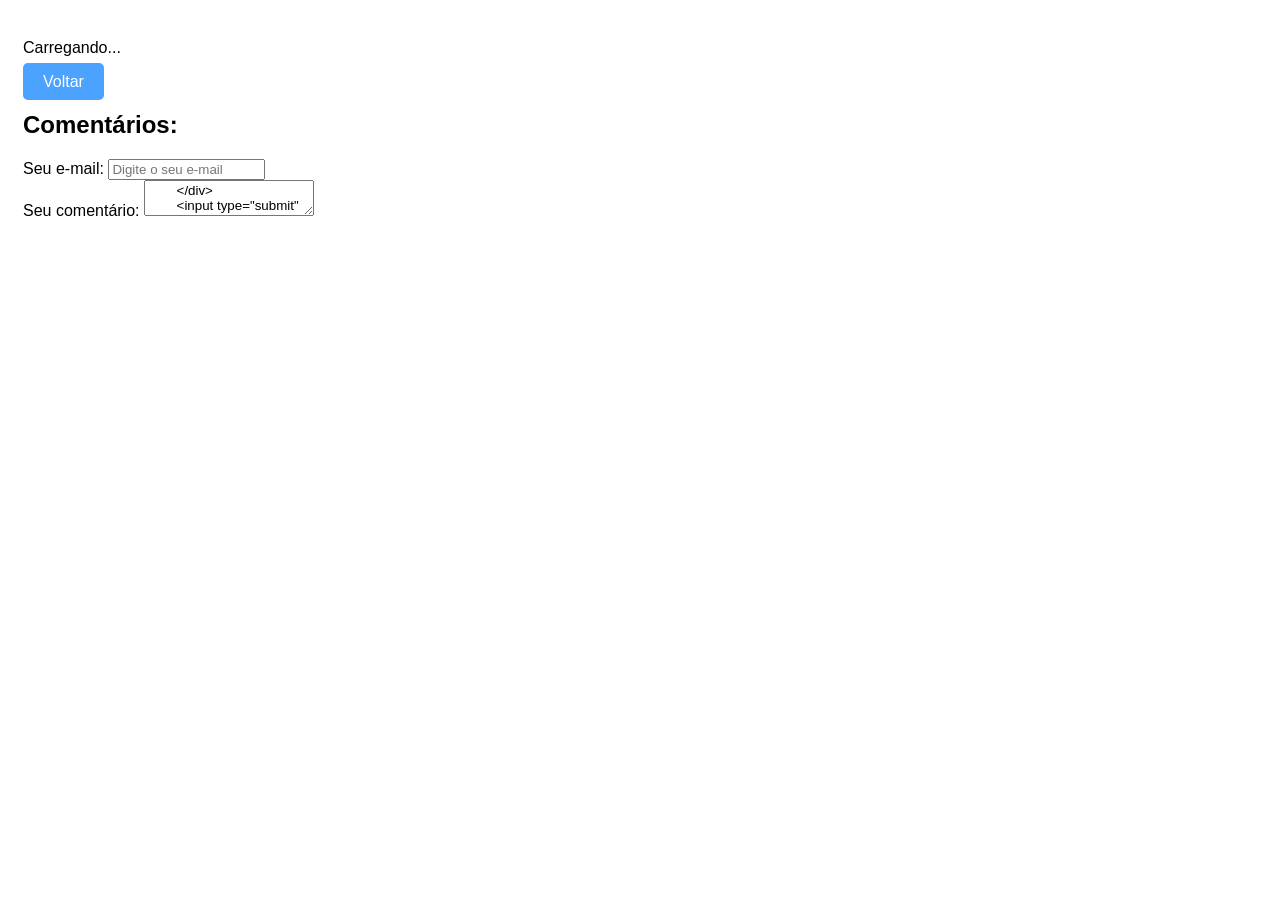
==== fetchhhh/post.html @ c47a5b20 "Third commit" ====
<!DOCTYPE html>
<html lang="en">
  <head>
    <meta charset="UTF-8" />
    <meta http-equiv="X-UA-Compatible" content="IE=edge" />
    <meta name="viewport" content="width=device-width, initial-scale=1.0" />
    <title>Post</title>
    <link rel="stylesheet" href="css/style.css" />
    <script src="js/script.js" defer></script>
  </head>
  <body>
    <p id="loading">Carregando...</p>
    <div id="post" class="hide"></div>
    <a href="index.html">Voltar</a>
    <div id="post-container">
      <h2>Comentários:</h2>
      <form id="comment-form">
        <div>
          <label for="email">Seu e-mail:</label>
          <input
            type="email"
            name="email"
            id="email"
            placeholder="Digite o seu e-mail"
            required
          />
        </div>
        <div>
          <label for="body">Seu comentário:</label>
          <textarea
            type="body"
            name="body"
            id="body"
            placeholder="Digite o seu comentário"
            required
          />
        </div>
        <input type="submit" value="Enviar" />
      </form>
      <div id="coments-container"></div>
    </div>
  </body>
</html>
---- fetchhhh/css/style.css ----
* {
  font-family: Helvetica;
}

body {
  padding: 15px;
}

.hide {
  display: none;
}

a, input[type="submit"] {
  background-color: #007BFF;
  color: white;
  padding: 10px 20px;
  border-radius: 5px;
  text-decoration: none;
  opacity: 0.7;
  font-size: 1rem;
  border: none;
  cursor: pointer;
}

a:hover, input[type="submit"] {
  opacity: 1;
}
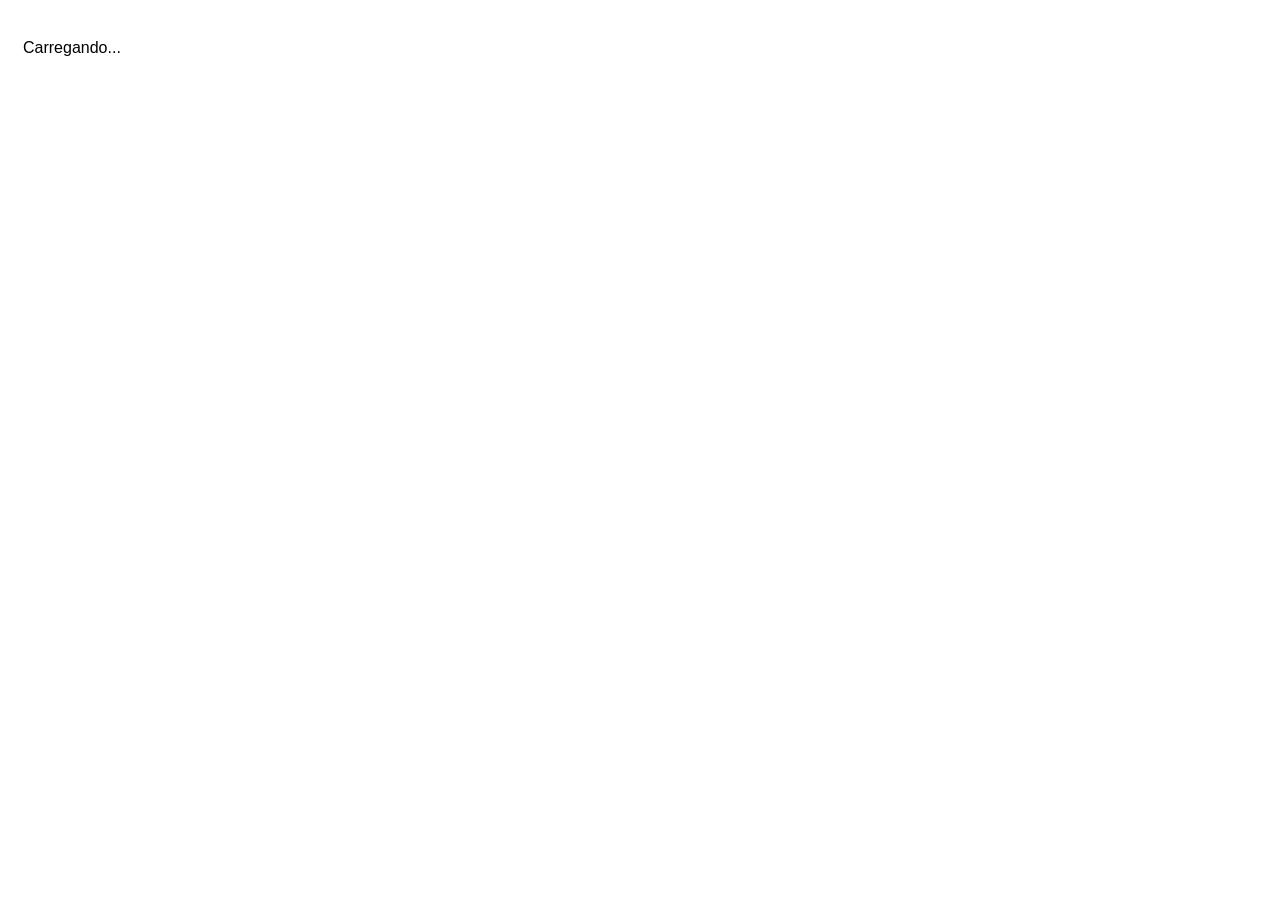
==== commit 612c4699: "Unknown commit" ====
--- a/fetchhhh/post.html
+++ b/fetchhhh/post.html
@@ -10,9 +10,9 @@
   </head>
   <body>
     <p id="loading">Carregando...</p>
-    <div id="post" class="hide"></div>
-    <a href="index.html">Voltar</a>
-    <div id="post-container">
+    <div id="post" class="hide">
+      <a href="index.html">Voltar</a>
+      <div id="post-container"></div>
       <h2>Comentários:</h2>
       <form id="comment-form">
         <div>
@@ -28,12 +28,11 @@
         <div>
           <label for="body">Seu comentário:</label>
           <textarea
-            type="body"
             name="body"
             id="body"
             placeholder="Digite o seu comentário"
             required
-          />
+          ></textarea>
         </div>
         <input type="submit" value="Enviar" />
       </form>
